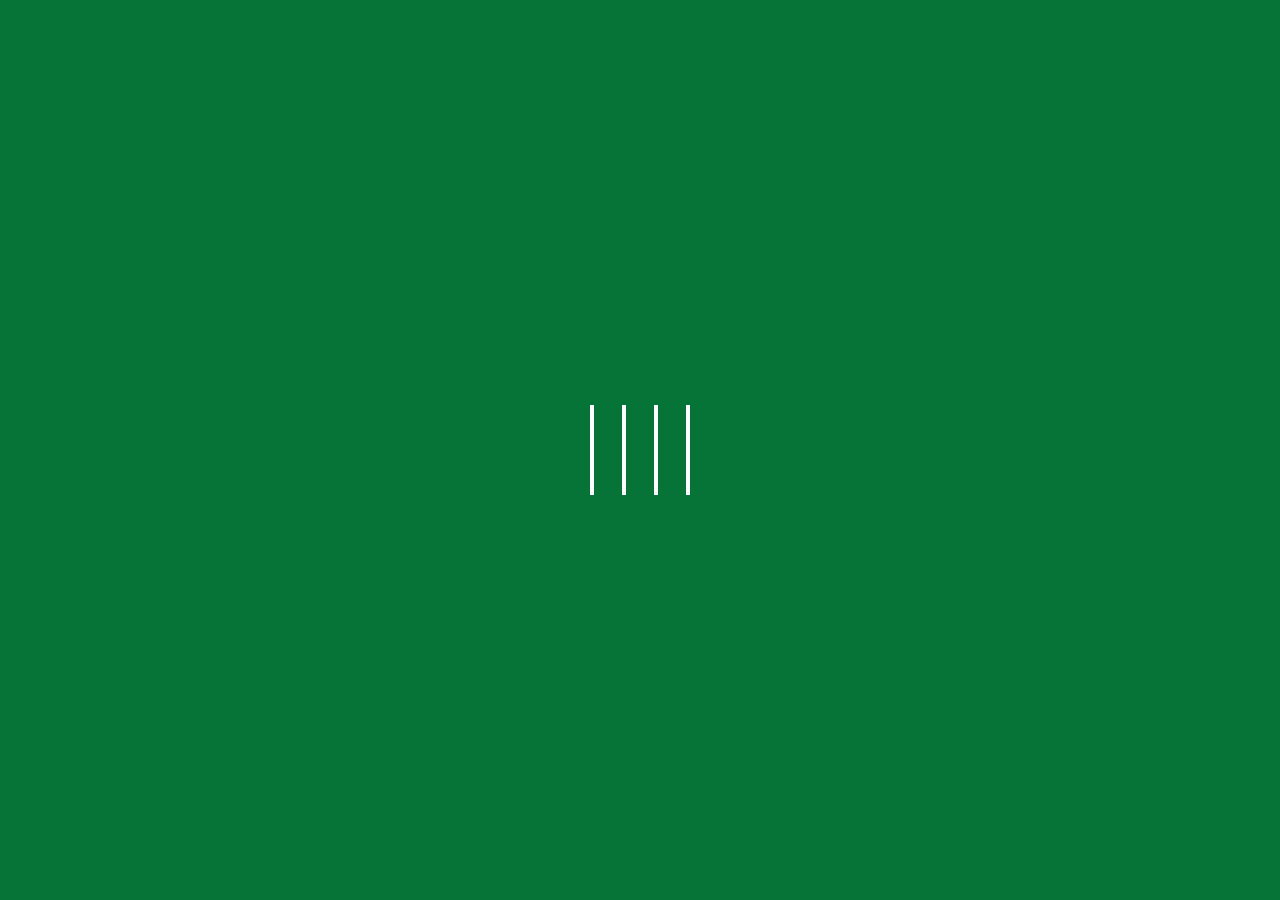
==== home.html @ 4278b13f "Add files via upload" ====
<!DOCTYPE html>
<html lang="en">
<head>
    <meta charset="UTF-8">
    <meta name="viewport" content="width=device-width, initial-scale=1.0">
    <title>Home - Barter</title>
    <link rel="stylesheet" href="loading.css">
</head>
<body>


  <div class="loadingScreen">
    <div class="loadingContainer">
     <div class="container">
        <div class="bar"></div>
        <div class="bar"></div>
        <div class="bar"></div>
        <div class="bar"></div>
    </div>
  </div>
</div>

</body>





</html>
---- loading.css ----
/* GOt this from UIball.com awesome open source of loading screens */

.container {
    --uib-size: 100px;
    --uib-color: rgb(255, 255, 255);
    --uib-speed: 1s;
    --uib-stroke: 3.5px;
    display: flex;
    align-items: center;
    justify-content: space-between;
    width: var(--uib-size);
    height: calc(var(--uib-size) * 0.9);
  }

  .bar {
    width: var(--uib-stroke);
    height: 100%;
    background-color: var(--uib-color);
    transition: background-color 0.3s ease;
  }

  .bar:nth-child(1) {
    animation: grow var(--uib-speed) ease-in-out calc(var(--uib-speed) * -0.45)
      infinite;
  }

  .bar:nth-child(2) {
    animation: grow var(--uib-speed) ease-in-out calc(var(--uib-speed) * -0.3)
      infinite;
  }

  .bar:nth-child(3) {
    animation: grow var(--uib-speed) ease-in-out calc(var(--uib-speed) * -0.15)
      infinite;
  }

  .bar:nth-child(4) {
    animation: grow var(--uib-speed) ease-in-out infinite;
  }

  @keyframes grow {
    0%,
    100% {
      transform: scaleY(0.3);
    }

    50% {
      transform: scaleY(1);
    }
  }

  /* okay time to put my own code */

  .loadingScreen{
    height: 100dvh;
    width: 100%;
   
  }

  .loadingContainer{
    height: 100dvh;
    background-color: rgb(6, 116, 55);
    display: flex;
    justify-content: center;
    align-items: center;
    align-content: center;
    
  }

  body{
    margin: 0;
  }
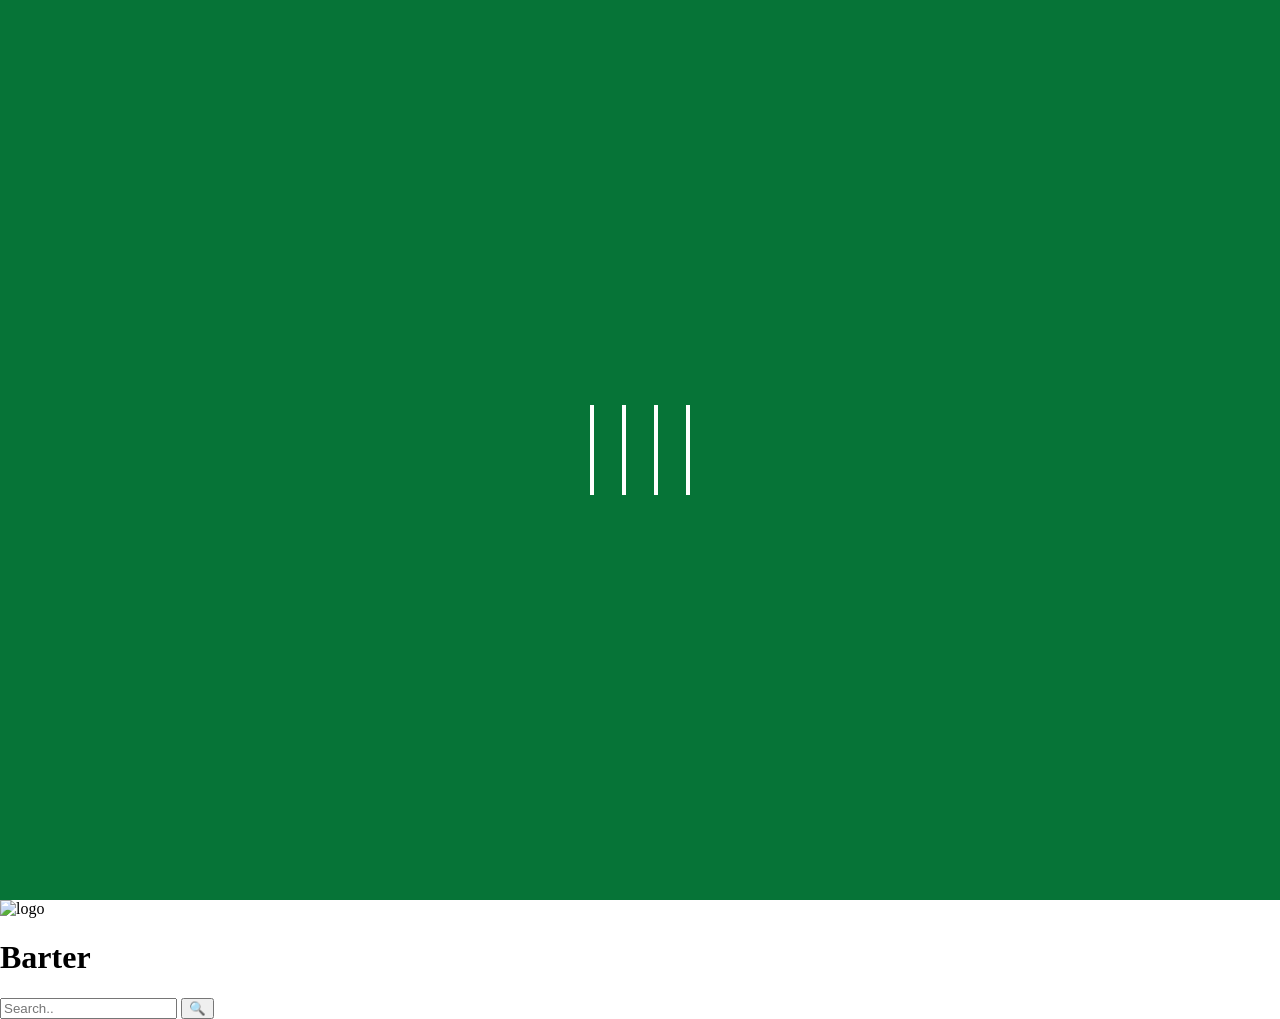
==== commit 2feea248: "Enhance home.html with header and styles Added header section with logo and search bar." ====
--- a/home.html
+++ b/home.html
@@ -5,6 +5,8 @@
     <meta name="viewport" content="width=device-width, initial-scale=1.0">
     <title>Home - Barter</title>
     <link rel="stylesheet" href="loading.css">
+    <link rel="stylesheet" href="home.css">
+    <link rel="icon" href="logo.png">
 </head>
 <body>
 
@@ -20,10 +22,27 @@
   </div>
 </div>
 
+
+
+<!--End of the loading screen-->
+
+<header>
+    <div class="logoPanel">
+        <img src="logo.png" alt="logo">
+         <h1>Barter</h1>
+    </div>
+    <div class="searchBarPanel">
+        <input type="text" name="SearhBar" id="SearchBar" placeholder="Search..">
+        <button> 🔍</button>
+
+
+    </div>
+</header>
+
 </body>
 
 
 
-
+<script src="loading.js"></script>
 
 </html>
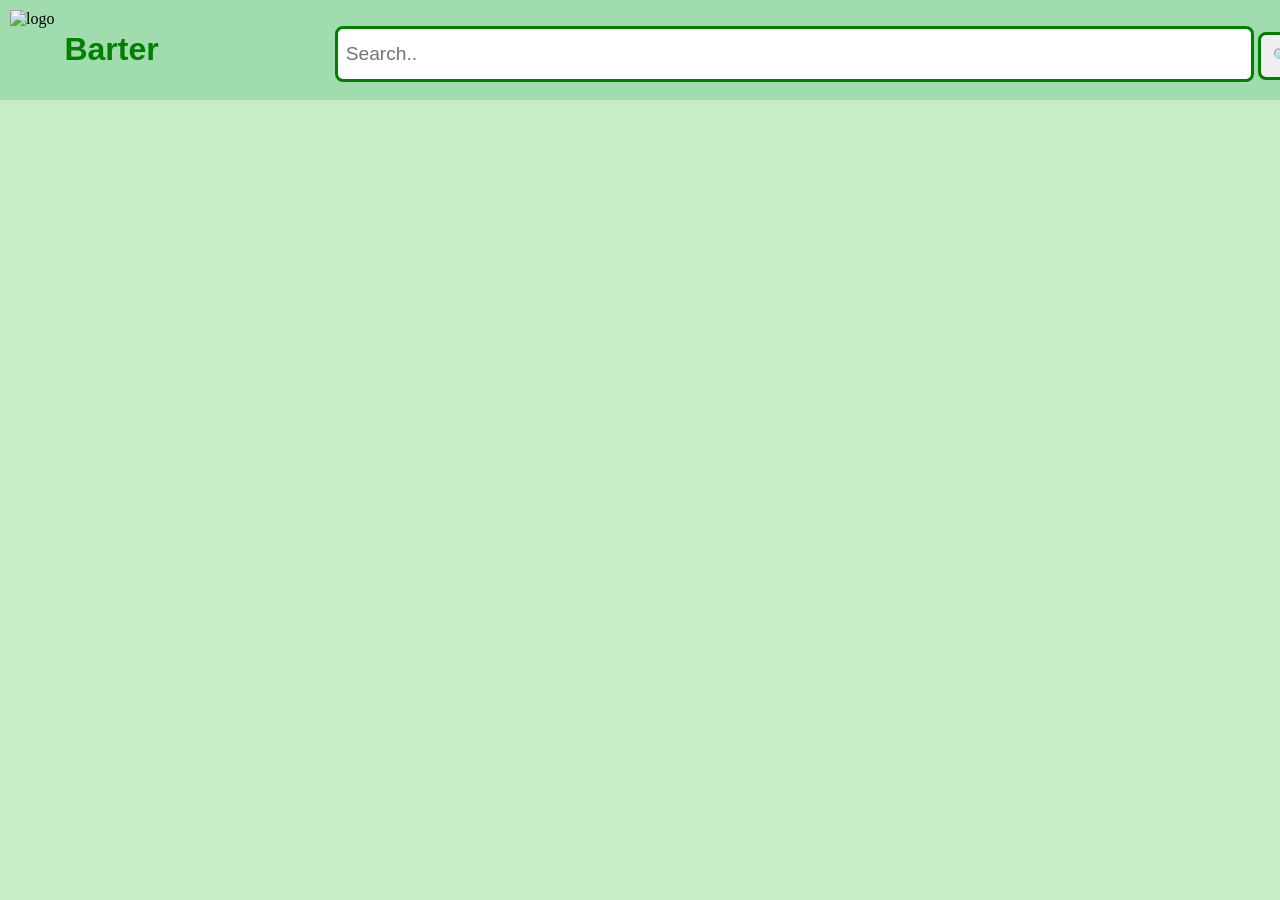
==== commit 95486ece: "Enhance home.html with recent searches feature Added recent searches section and script for function" ====
--- a/home.html
+++ b/home.html
@@ -10,7 +10,7 @@
 </head>
 <body>
 
-
+<!--
   <div class="loadingScreen">
     <div class="loadingContainer">
      <div class="container">
@@ -22,7 +22,7 @@
   </div>
 </div>
 
-
+-->
 
 <!--End of the loading screen-->
 
@@ -32,10 +32,16 @@
          <h1>Barter</h1>
     </div>
     <div class="searchBarPanel">
-        <input type="text" name="SearhBar" id="SearchBar" placeholder="Search..">
+        <input type="text" name="SearhBar" id="searchBar" placeholder="Search..">
         <button> 🔍</button>
-
-
+    <div class="recentSearches"> 
+        <h5>Search History</h5>
+        <ul>
+            <li><a href="">Tv</a></li>
+            <li><a href="">Keyboard</a></li>
+            <li><a href="">Mouse</a></li>
+        </ul>
+     </div>
     </div>
 </header>
 
@@ -44,5 +50,6 @@
 
 
 <script src="loading.js"></script>
+<script src="recentSearch.js"></script>
 
 </html>
--- a/home.css
+++ b/home.css
@@ -0,0 +1,95 @@
+header{
+display: flex;
+background: rgba(7, 149, 71, 0.2);
+padding: 10px;
+}
+
+body{
+    background-color: rgb(198, 237, 198);
+}
+
+
+.logoPanel h1{
+    font-family: 'Lucida Sans', 'Lucida Sans Regular', 'Lucida Grande', 'Lucida Sans Unicode', Geneva, Verdana, sans-serif;
+    color: green ;
+    margin-right: 1rem;
+    margin-left: 10px;
+}
+
+.logoPanel{
+display: flex
+}
+
+.logoPanel img{
+   max-height: 8vh;
+}
+
+.searchBarPanel{
+    position: relative;
+    top: 1rem;
+    left: 10rem;
+
+
+}
+
+.searchBarPanel input{
+    border-radius: 8px;
+    padding: 5px;
+    font-size: larger;
+    padding-left: 8px;
+    border: green solid;
+    width: 100dvh;
+    height: 2.5rem;
+}
+
+button{
+
+border-radius: 8px;
+cursor: pointer;
+height: 3rem ;
+width: 3rem;
+border: green solid;
+
+}
+
+.recentSearches{
+display: none;
+background-color: rgb(198, 237, 198);
+border: green solid;
+width: 100dvh;
+padding: 5px;
+
+}
+
+.recentSearchesVisible{
+display: table;
+}
+
+.recentSearches ul{
+    list-style: none;
+}
+
+.recentSearches li{
+  
+    
+    margin-top: 8px ;
+    position: relative;
+    left: -2rem;
+    padding: 2px;
+    border-radius: 8px;
+}
+
+.recentSearches li:hover{
+    background-color: rgb(232, 238, 235);
+}
+
+
+.recentSearches a{
+    margin: 10px;
+    font-size: 1rem;
+    cursor: pointer;
+    text-decoration: none;
+    color: rgb(79, 74, 74);
+    
+    
+}
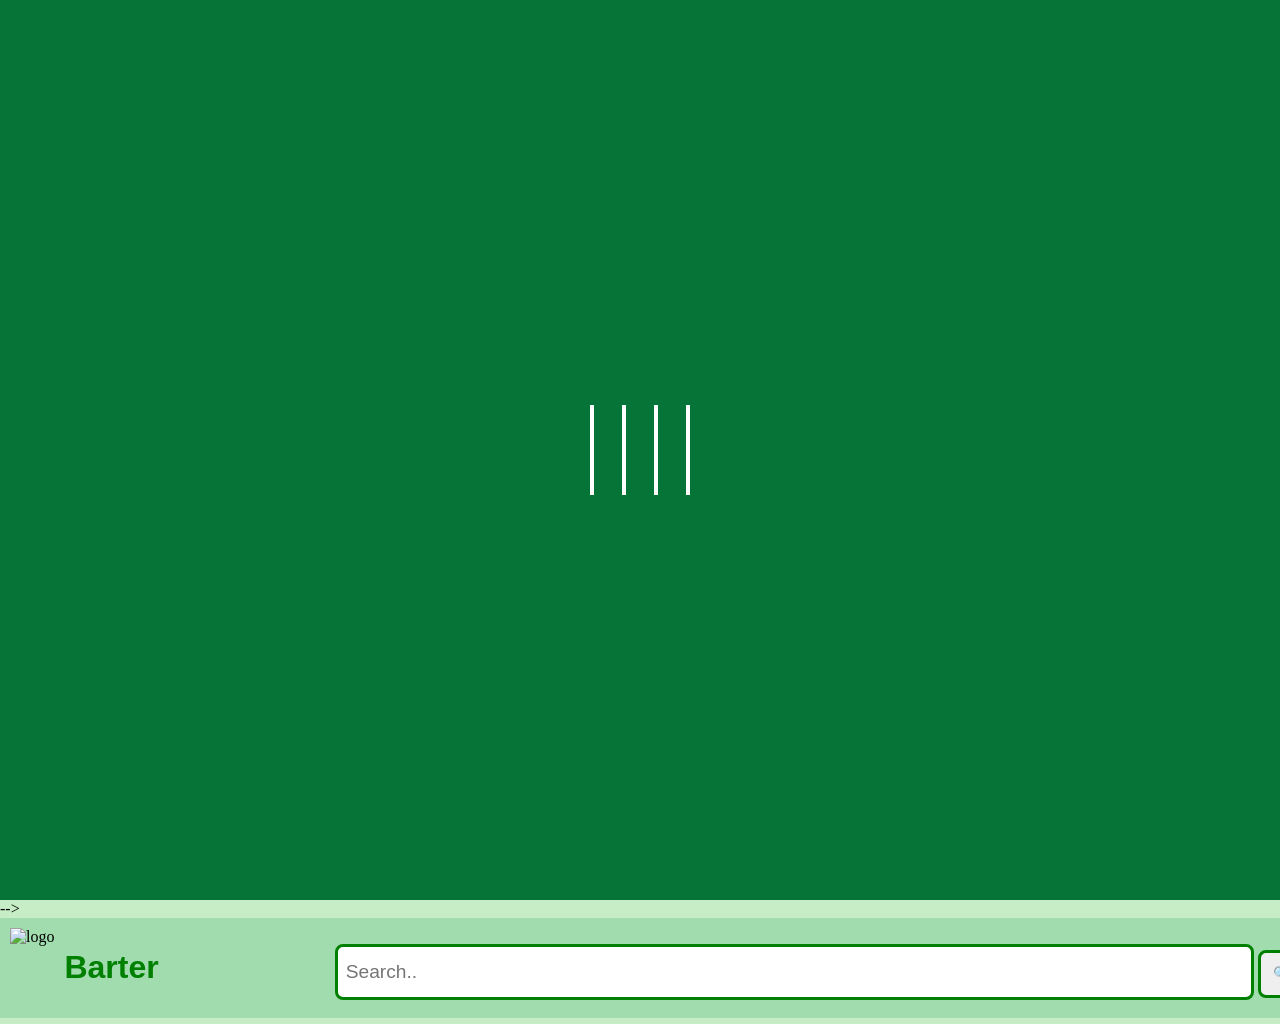
==== commit a9fc2648: "Restore loading screen and enhance search features Restored loading screen and added recent searches" ====
--- a/home.html
+++ b/home.html
@@ -10,7 +10,7 @@
 </head>
 <body>
 
-<!--
+
   <div class="loadingScreen">
     <div class="loadingContainer">
      <div class="container">
@@ -33,9 +33,15 @@
     </div>
     <div class="searchBarPanel">
         <input type="text" name="SearhBar" id="searchBar" placeholder="Search..">
-        <button> 🔍</button>
+        <button id="searchBtn"> 🔍</button>
+
     <div class="recentSearches"> 
-        <h5>Search History</h5>
+        <div class="walalang">
+             <h5>Search History</h5>
+             <button id="exitRecent">x</button>
+            
+        </div>
+       
         <ul>
             <li><a href="">Tv</a></li>
             <li><a href="">Keyboard</a></li>
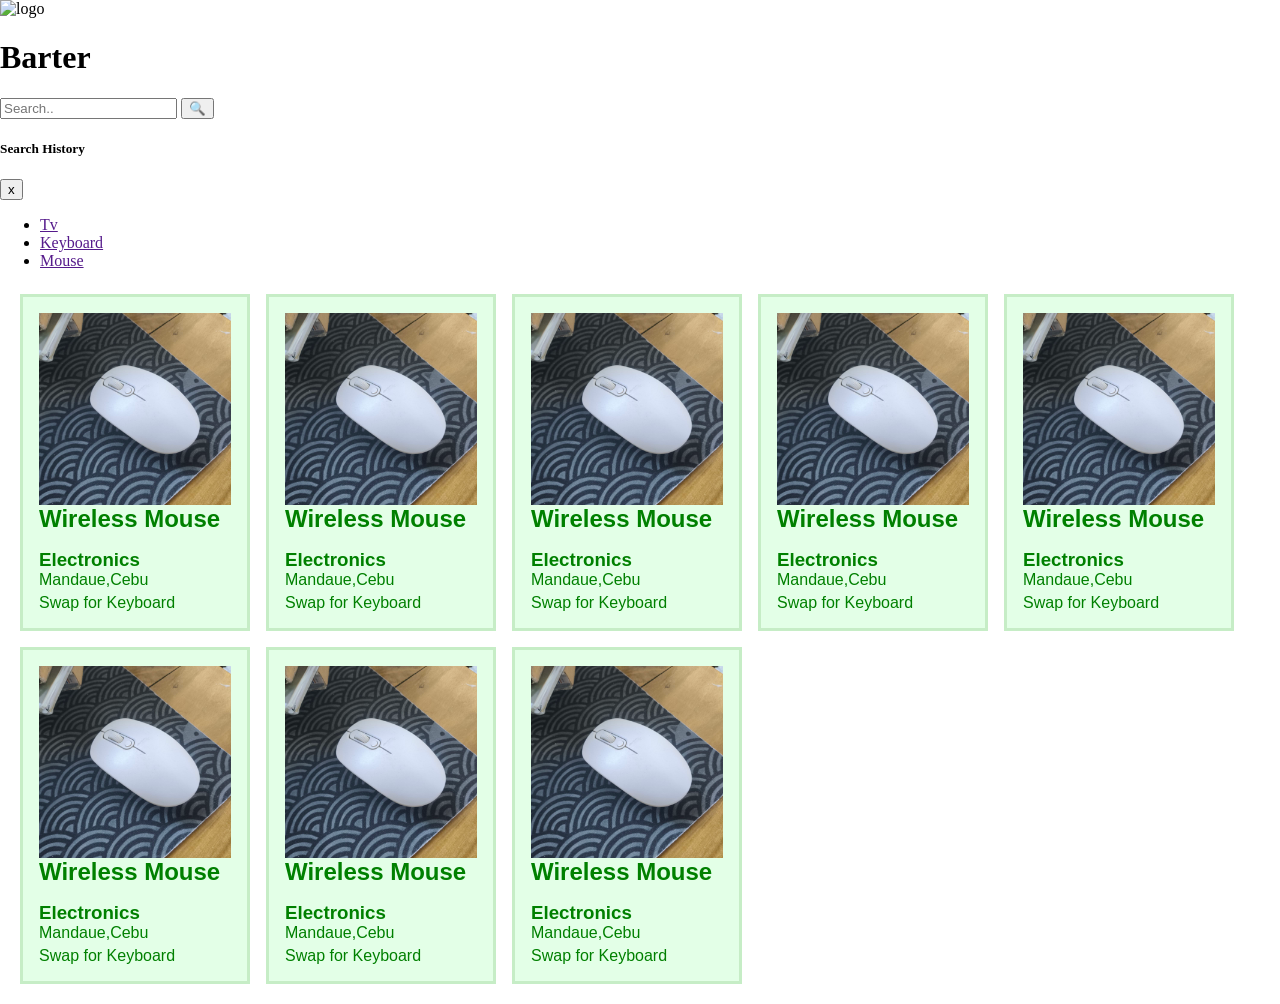
==== commit c6da6e6b: "Refactor home.html to include item section Updated the home page structure and added item section." ====
--- a/home.html
+++ b/home.html
@@ -5,12 +5,13 @@
     <meta name="viewport" content="width=device-width, initial-scale=1.0">
     <title>Home - Barter</title>
     <link rel="stylesheet" href="loading.css">
-    <link rel="stylesheet" href="home.css">
+    <link rel="stylesheet" href="home-header.css">
+    <link rel="stylesheet" href="itemSection.css">
     <link rel="icon" href="logo.png">
 </head>
 <body>
 
-
+<!--
   <div class="loadingScreen">
     <div class="loadingContainer">
      <div class="container">
@@ -51,6 +52,80 @@
     </div>
 </header>
 
+<main>
+    <section class="itemSection">
+
+        <div class="itemHolder" id="itemHolder1">
+            <img class="itemImg" src="mouse.jpg" alt="mouse">
+            <h2 class="itemTitle">Wireless Mouse</h2>
+            <h3 class="itemClass">Electronics</h3>
+            <p class="itemLocation">Mandaue,Cebu</p>
+            <p class="itemSwap">Swap for Keyboard</p>
+        </div>
+
+         <div class="itemHolder" id="itemHolder1">
+            <img class="itemImg" src="mouse.jpg" alt="mouse">
+            <h2 class="itemTitle">Wireless Mouse</h2>
+            <h3 class="itemClass">Electronics</h3>
+            <p class="itemLocation">Mandaue,Cebu</p>
+            <p class="itemSwap">Swap for Keyboard</p>
+        </div>
+
+         <div class="itemHolder" id="itemHolder1">
+            <img class="itemImg" src="mouse.jpg" alt="mouse">
+            <h2 class="itemTitle">Wireless Mouse</h2>
+            <h3 class="itemClass">Electronics</h3>
+            <p class="itemLocation">Mandaue,Cebu</p>
+            <p class="itemSwap">Swap for Keyboard</p>
+        </div>
+
+         <div class="itemHolder" id="itemHolder1">
+            <img class="itemImg" src="mouse.jpg" alt="mouse">
+            <h2 class="itemTitle">Wireless Mouse</h2>
+            <h3 class="itemClass">Electronics</h3>
+            <p class="itemLocation">Mandaue,Cebu</p>
+            <p class="itemSwap">Swap for Keyboard</p>
+        </div>
+
+         <div class="itemHolder" id="itemHolder1">
+            <img class="itemImg" src="mouse.jpg" alt="mouse">
+            <h2 class="itemTitle">Wireless Mouse</h2>
+            <h3 class="itemClass">Electronics</h3>
+            <p class="itemLocation">Mandaue,Cebu</p>
+            <p class="itemSwap">Swap for Keyboard</p>
+        </div>
+
+         <div class="itemHolder" id="itemHolder1">
+            <img class="itemImg" src="mouse.jpg" alt="mouse">
+            <h2 class="itemTitle">Wireless Mouse</h2>
+            <h3 class="itemClass">Electronics</h3>
+            <p class="itemLocation">Mandaue,Cebu</p>
+            <p class="itemSwap">Swap for Keyboard</p>
+        </div>
+
+         <div class="itemHolder" id="itemHolder1">
+            <img class="itemImg" src="mouse.jpg" alt="mouse">
+            <h2 class="itemTitle">Wireless Mouse</h2>
+            <h3 class="itemClass">Electronics</h3>
+            <p class="itemLocation">Mandaue,Cebu</p>
+            <p class="itemSwap">Swap for Keyboard</p>
+        </div>
+
+         <div class="itemHolder" id="itemHolder1">
+            <img class="itemImg" src="mouse.jpg" alt="mouse">
+            <h2 class="itemTitle">Wireless Mouse</h2>
+            <h3 class="itemClass">Electronics</h3>
+            <p class="itemLocation">Mandaue,Cebu</p>
+            <p class="itemSwap">Swap for Keyboard</p>
+        </div>
+
+        
+
+        
+
+    </section>
+</main>
+
 </body>
 
 
--- a/itemSection.css
+++ b/itemSection.css
@@ -0,0 +1,58 @@
+.itemSection{
+    margin: 12px;
+    display: flex;
+    flex-direction: row;
+    flex-wrap: wrap;
+    font-family:'Segoe UI', Tahoma, Geneva, Verdana, sans-serif;
+    width: 100%;
+    margin-top: 0;
+}
+
+.itemHolder{
+    position: relative;
+    display:flex;
+    flex-direction: column;
+    padding: 1rem;
+    margin: 0.5rem;
+    background-color: rgb(227, 255, 231);
+    transition: transform 0.3s ease;
+    height: fit-content;
+    border: rgb(198, 237, 198) solid;
+    
+}
+
+.itemHolder:hover{
+    transform: scale(1.02);
+    border: green solid;
+    border-radius: 12px;
+}
+
+.itemImg{
+    display: block;
+    justify-self: center;
+    height: 12rem;
+}
+
+.itemTitle{
+    color: green;
+    margin: 0;
+    margin-bottom: 1rem;
+}
+
+.itemClass{
+    color: green;
+    margin: 0;
+}
+
+p{
+    color: green;
+}
+
+.itemSwap{
+    margin: 0;
+}
+
+.itemLocation{
+    margin: 0;
+    margin-bottom: 5px;
+}
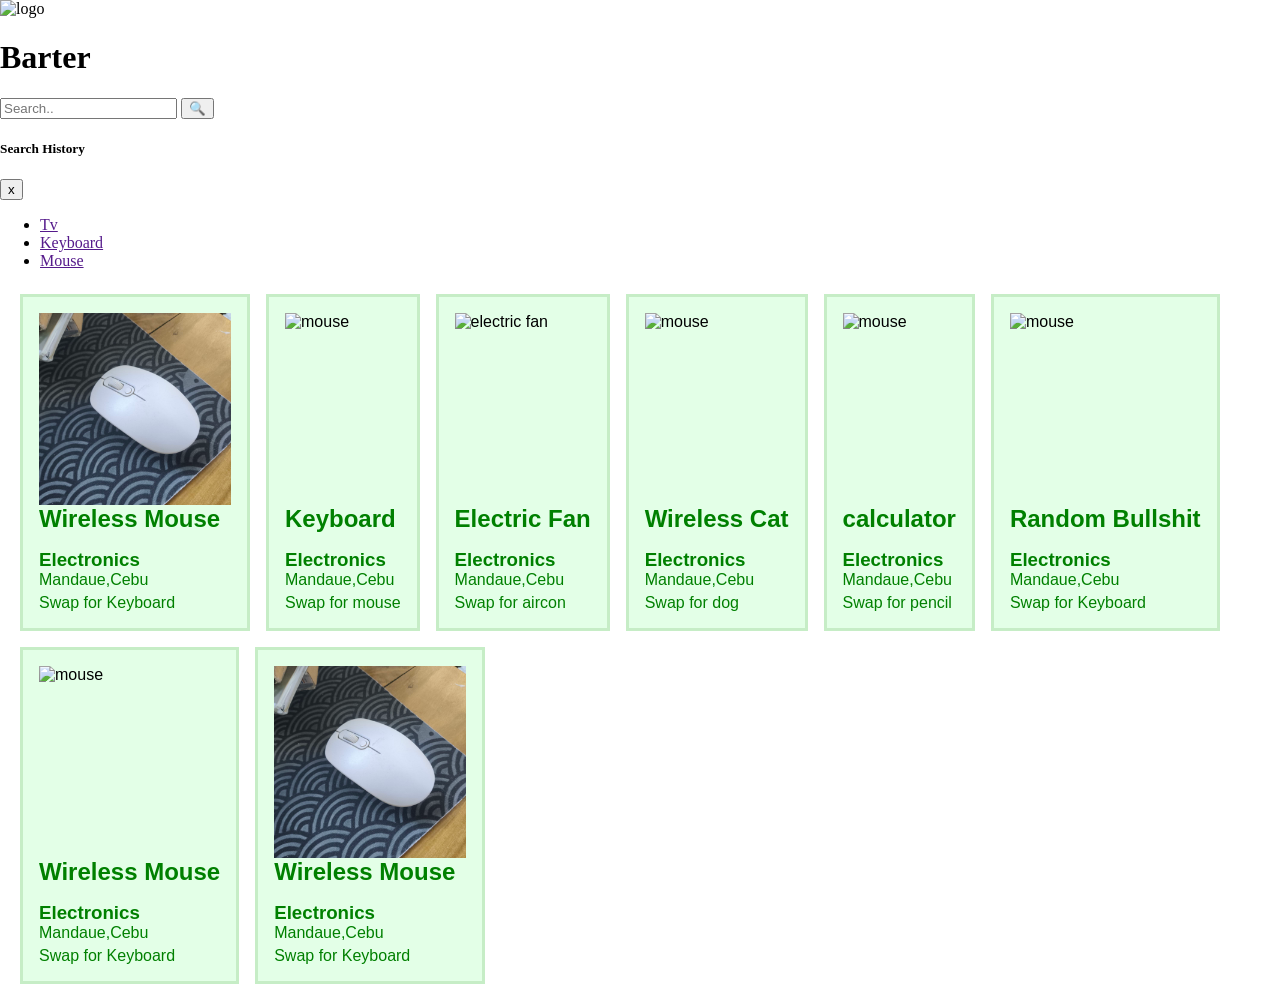
==== commit ba07587f: "Revise home.html with new item entries Updated item listings and added new items to the home page." ====
--- a/home.html
+++ b/home.html
@@ -63,48 +63,48 @@
             <p class="itemSwap">Swap for Keyboard</p>
         </div>
 
+         <div class="itemHolder" id="itemHolder2">
+            <img class="itemImg" src="keyboard.jpg" alt="mouse">
+            <h2 class="itemTitle">Keyboard</h2>
+            <h3 class="itemClass">Electronics</h3>
+            <p class="itemLocation">Mandaue,Cebu</p>
+            <p class="itemSwap">Swap for mouse</p>
+        </div>
+
          <div class="itemHolder" id="itemHolder1">
-            <img class="itemImg" src="mouse.jpg" alt="mouse">
-            <h2 class="itemTitle">Wireless Mouse</h2>
+            <img class="itemImg" src="electric fan.jpg" alt="electric fan">
+            <h2 class="itemTitle">Electric Fan</h2>
+            <h3 class="itemClass">Electronics</h3>
+            <p class="itemLocation">Mandaue,Cebu</p>
+            <p class="itemSwap">Swap for aircon</p>
+        </div>
+
+         <div class="itemHolder" id="itemHolder1">
+            <img class="itemImg" src="cat.jpg" alt="mouse">
+            <h2 class="itemTitle">Wireless Cat</h2>
+            <h3 class="itemClass">Electronics</h3>
+            <p class="itemLocation">Mandaue,Cebu</p>
+            <p class="itemSwap">Swap for dog</p>
+        </div>
+
+         <div class="itemHolder" id="itemHolder1">
+            <img class="itemImg" src="calculator.jpg" alt="mouse">
+            <h2 class="itemTitle">calculator</h2>
+            <h3 class="itemClass">Electronics</h3>
+            <p class="itemLocation">Mandaue,Cebu</p>
+            <p class="itemSwap">Swap for pencil</p>
+        </div>
+
+         <div class="itemHolder" id="itemHolder1">
+            <img class="itemImg" src="random bullshit.jpg" alt="mouse">
+            <h2 class="itemTitle">Random Bullshit</h2>
             <h3 class="itemClass">Electronics</h3>
             <p class="itemLocation">Mandaue,Cebu</p>
             <p class="itemSwap">Swap for Keyboard</p>
         </div>
 
-         <div class="itemHolder" id="itemHolder1">
-            <img class="itemImg" src="mouse.jpg" alt="mouse">
-            <h2 class="itemTitle">Wireless Mouse</h2>
-            <h3 class="itemClass">Electronics</h3>
-            <p class="itemLocation">Mandaue,Cebu</p>
-            <p class="itemSwap">Swap for Keyboard</p>
-        </div>
-
-         <div class="itemHolder" id="itemHolder1">
-            <img class="itemImg" src="mouse.jpg" alt="mouse">
-            <h2 class="itemTitle">Wireless Mouse</h2>
-            <h3 class="itemClass">Electronics</h3>
-            <p class="itemLocation">Mandaue,Cebu</p>
-            <p class="itemSwap">Swap for Keyboard</p>
-        </div>
-
-         <div class="itemHolder" id="itemHolder1">
-            <img class="itemImg" src="mouse.jpg" alt="mouse">
-            <h2 class="itemTitle">Wireless Mouse</h2>
-            <h3 class="itemClass">Electronics</h3>
-            <p class="itemLocation">Mandaue,Cebu</p>
-            <p class="itemSwap">Swap for Keyboard</p>
-        </div>
-
-         <div class="itemHolder" id="itemHolder1">
-            <img class="itemImg" src="mouse.jpg" alt="mouse">
-            <h2 class="itemTitle">Wireless Mouse</h2>
-            <h3 class="itemClass">Electronics</h3>
-            <p class="itemLocation">Mandaue,Cebu</p>
-            <p class="itemSwap">Swap for Keyboard</p>
-        </div>
-
-         <div class="itemHolder" id="itemHolder1">
-            <img class="itemImg" src="mouse.jpg" alt="mouse">
+         <div class="itemHolder" id="itemHolder2">
+            <img class="itemImg" src="keyboard.jpg" alt="mouse">
             <h2 class="itemTitle">Wireless Mouse</h2>
             <h3 class="itemClass">Electronics</h3>
             <p class="itemLocation">Mandaue,Cebu</p>
@@ -129,7 +129,7 @@
 </body>
 
 
-
+<script src="search.js"></script>
 <script src="loading.js"></script>
 <script src="recentSearch.js"></script>
 
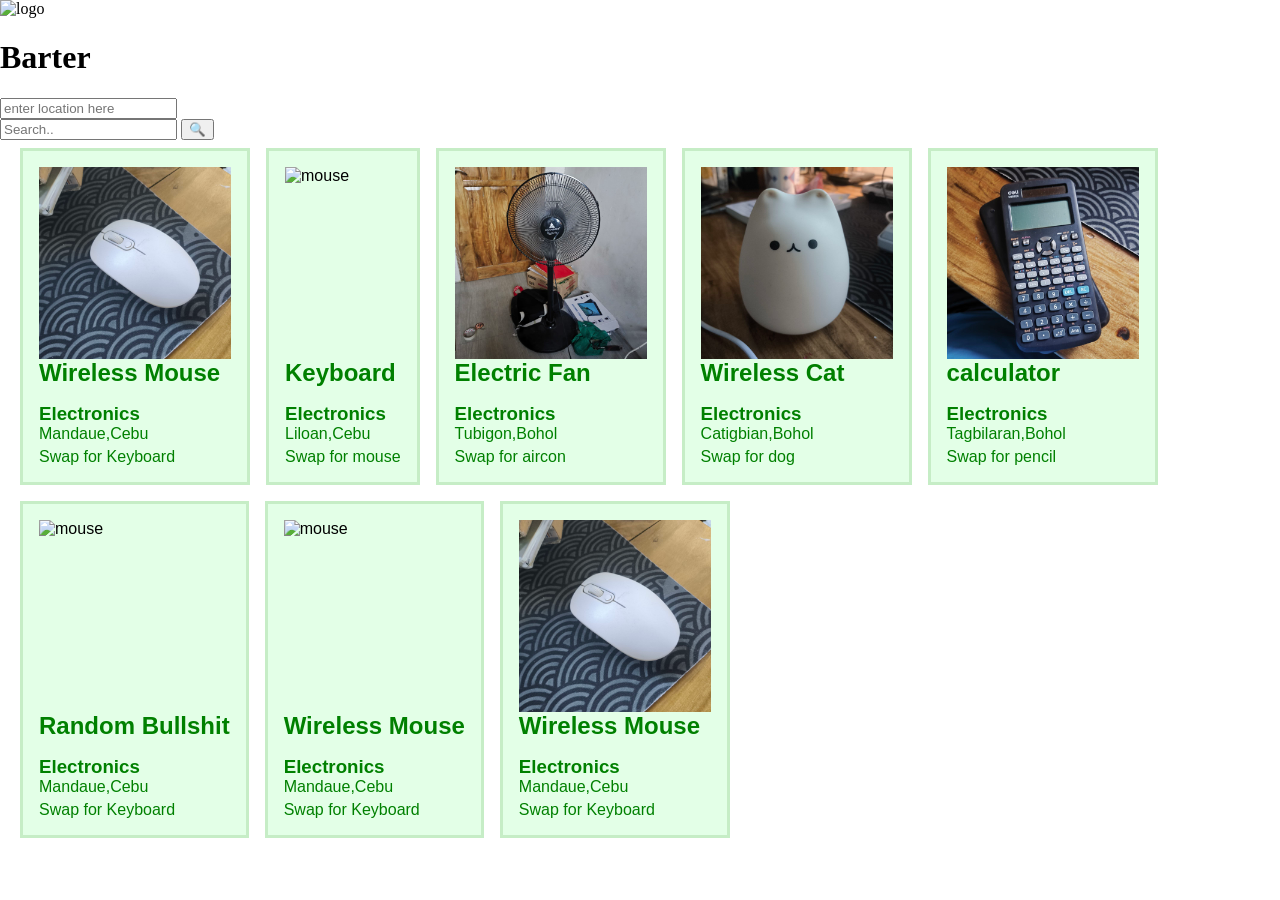
==== commit 6f3ef4e9: "Update home.html with location input and item details Added location input field and updated item lo" ====
--- a/home.html
+++ b/home.html
@@ -32,25 +32,22 @@
         <img src="logo.png" alt="logo">
          <h1>Barter</h1>
     </div>
+
+    
+    <div class="locationPanel">
+        <input type="text" id="locationInput" placeholder="enter location here"> 
+    </div>
+   
     <div class="searchBarPanel">
         <input type="text" name="SearhBar" id="searchBar" placeholder="Search..">
         <button id="searchBtn"> 🔍</button>
+    </div>
+     
 
-    <div class="recentSearches"> 
-        <div class="walalang">
-             <h5>Search History</h5>
-             <button id="exitRecent">x</button>
-            
-        </div>
-       
-        <ul>
-            <li><a href="">Tv</a></li>
-            <li><a href="">Keyboard</a></li>
-            <li><a href="">Mouse</a></li>
-        </ul>
-     </div>
-    </div>
 </header>
+
+ 
+
 
 <main>
     <section class="itemSection">
@@ -67,7 +64,7 @@
             <img class="itemImg" src="keyboard.jpg" alt="mouse">
             <h2 class="itemTitle">Keyboard</h2>
             <h3 class="itemClass">Electronics</h3>
-            <p class="itemLocation">Mandaue,Cebu</p>
+            <p class="itemLocation">Liloan,Cebu</p>
             <p class="itemSwap">Swap for mouse</p>
         </div>
 
@@ -75,7 +72,7 @@
             <img class="itemImg" src="electric fan.jpg" alt="electric fan">
             <h2 class="itemTitle">Electric Fan</h2>
             <h3 class="itemClass">Electronics</h3>
-            <p class="itemLocation">Mandaue,Cebu</p>
+            <p class="itemLocation">Tubigon,Bohol</p>
             <p class="itemSwap">Swap for aircon</p>
         </div>
 
@@ -83,7 +80,7 @@
             <img class="itemImg" src="cat.jpg" alt="mouse">
             <h2 class="itemTitle">Wireless Cat</h2>
             <h3 class="itemClass">Electronics</h3>
-            <p class="itemLocation">Mandaue,Cebu</p>
+            <p class="itemLocation">Catigbian,Bohol</p>
             <p class="itemSwap">Swap for dog</p>
         </div>
 
@@ -91,7 +88,7 @@
             <img class="itemImg" src="calculator.jpg" alt="mouse">
             <h2 class="itemTitle">calculator</h2>
             <h3 class="itemClass">Electronics</h3>
-            <p class="itemLocation">Mandaue,Cebu</p>
+            <p class="itemLocation">Tagbilaran,Bohol</p>
             <p class="itemSwap">Swap for pencil</p>
         </div>
 
@@ -128,7 +125,7 @@
 
 </body>
 
-
+<script src="location.js"></script>
 <script src="search.js"></script>
 <script src="loading.js"></script>
 <script src="recentSearch.js"></script>
